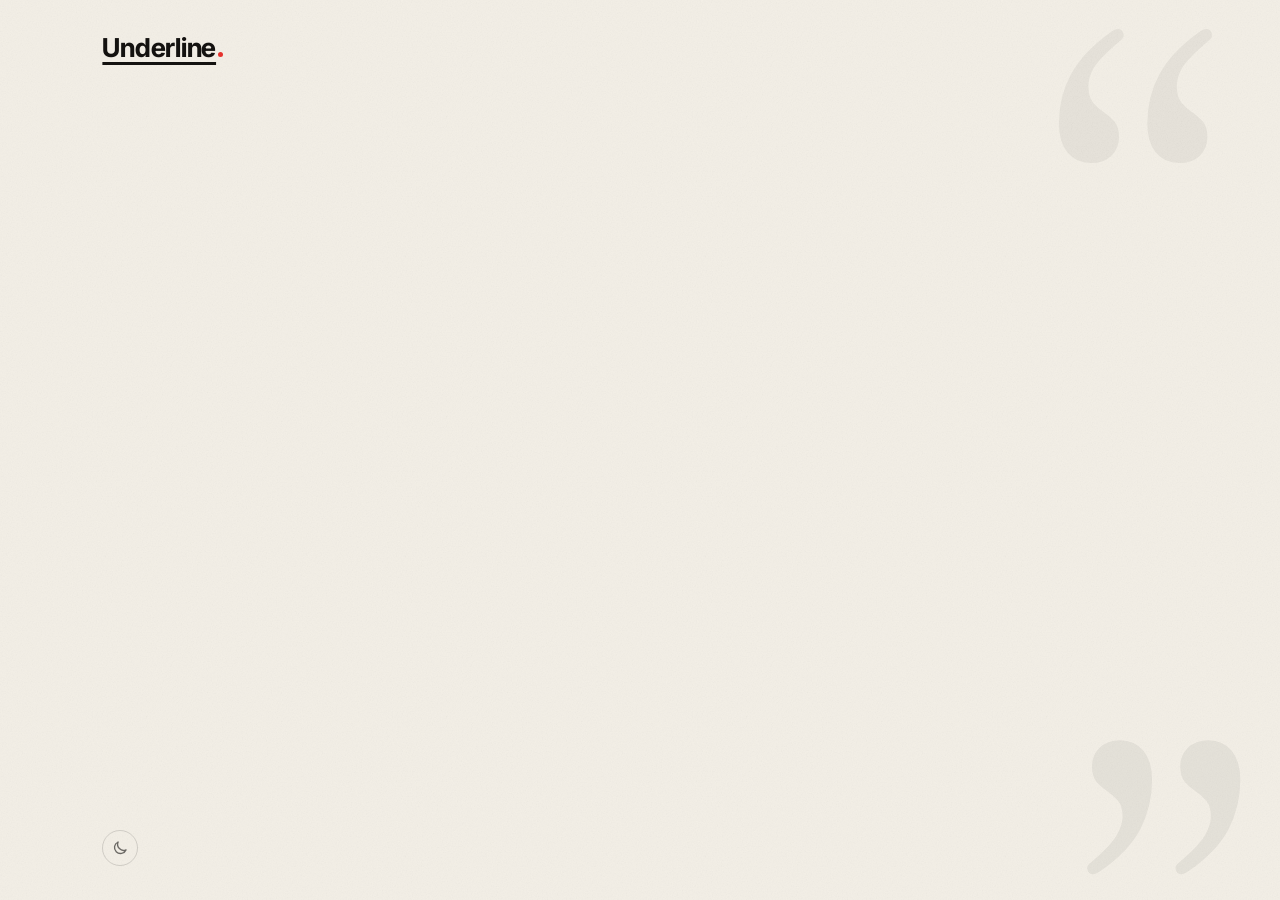
==== newtab.html @ 2535d6ac "Underline v1.1: shared new tab, manual quotes, themes - New tab shows a shuffled quote from the shar" ====
<!DOCTYPE html>
<html lang="en">
<head>
  <meta charset="UTF-8" />
  <meta name="viewport" content="width=device-width, initial-scale=1.0" />
  <title>New Tab</title>
  <style>
    /* Inline so the first paint is already the right colour — no flash */
    html { background: #121110; }
    html[data-theme="light"] { background: #f3efe6; }
  </style>
  <script src="theme.js"></script>
  <link href="https://fonts.googleapis.com/css2?family=Instrument+Serif&family=Inter+Tight:wght@500;600;700&display=swap" rel="stylesheet" />
  <link rel="stylesheet" href="theme.css" />
  <link rel="stylesheet" href="newtab.css" />
</head>
<body>
  <div class="grain"></div>
  <div class="mark mark-top" aria-hidden="true">“</div>
  <div class="mark mark-bottom" aria-hidden="true">”</div>

  <header class="bar">
    <span class="wordmark">Underline<span class="dot"></span></span>
  </header>

  <main>
    <p id="quote"></p>
  </main>

  <!-- Who sent it, bottom left next to the theme switch -->
  <p id="by"></p>

  <!-- Bottom left corner, with the name beside it -->
  <button id="theme" class="tool icon theme-toggle bottom-left" type="button" aria-label="Switch between light and dark">
    <svg class="to-light" viewBox="0 0 24 24" width="18" height="18" aria-hidden="true"><circle cx="12" cy="12" r="4.5" fill="none" stroke="currentColor" stroke-width="1.8"/><path d="M12 2v2.5M12 19.5V22M2 12h2.5M19.5 12H22M4.9 4.9l1.8 1.8M17.3 17.3l1.8 1.8M4.9 19.1l1.8-1.8M17.3 6.7l1.8-1.8" stroke="currentColor" stroke-width="1.8" stroke-linecap="round"/></svg>
    <svg class="to-dark" viewBox="0 0 24 24" width="18" height="18" aria-hidden="true"><path d="M20 14.5A8 8 0 0 1 9.5 4a8 8 0 1 0 10.5 10.5z" fill="none" stroke="currentColor" stroke-width="1.8" stroke-linejoin="round"/></svg>
  </button>

  <script src="config.js"></script>
  <script src="editor.js"></script>
  <script src="newtab.js"></script>
</body>
</html>
---- theme.css ----
/* Shared colours for the new tab and settings pages. theme.js sets data-theme on <html>. */

:root,
:root[data-theme="dark"] {
  color-scheme: dark;
  --bg: #121110;
  --fg: #efe9dd;
  --muted: rgba(239, 233, 221, 0.6);
  --faint: rgba(239, 233, 221, 0.4);
  --line: rgba(239, 233, 221, 0.14);
  --field: #1b1a18;
  --accent: #e5322d;
  --ok: #9be29b;
  --err: #ff8a80;
  --mark: rgba(239, 233, 221, 0.06);
}

:root[data-theme="light"] {
  color-scheme: light;
  --bg: #f3efe6;
  --fg: #141210;
  --muted: rgba(20, 18, 16, 0.6);
  --faint: rgba(20, 18, 16, 0.42);
  --line: rgba(20, 18, 16, 0.14);
  --field: #fffdf8;
  --accent: #e5322d;
  --ok: #2e7d32;
  --err: #c62828;
  --mark: rgba(20, 18, 16, 0.06);
}

html, body {
  background-color: var(--bg);
  color: var(--fg);
}

/* The logo: "underline", underlined in the text colour, with a red full stop */
.wordmark {
  font-weight: 700;
  letter-spacing: -0.01em;
  text-decoration: underline;
  text-decoration-color: var(--fg);
  text-decoration-thickness: 0.11em;
  text-underline-offset: 0.2em;
  white-space: nowrap;
}

.wordmark .dot {
  display: inline-block;
  width: 0.2em;
  height: 0.2em;
  margin-left: 0.07em;
  border-radius: 50%;
  background: var(--accent);
}

/* Show the icon for the theme you'd switch TO */
.theme-toggle .to-light { display: none; }
:root[data-theme="dark"] .theme-toggle .to-light { display: block; }
:root[data-theme="dark"] .theme-toggle .to-dark { display: none; }
---- newtab.css ----
* {
  margin: 0;
  padding: 0;
  box-sizing: border-box;
}

body {
  min-height: 100vh;
  font-family: 'Inter Tight', sans-serif;
  display: flex;
  align-items: center;
  padding: 14vh 8vw;
  overflow: hidden;
  transition: background-color 0.3s ease, color 0.3s ease;
}

/* Paper grain over the whole page */
.grain {
  position: fixed;
  inset: 0;
  pointer-events: none;
  z-index: 1;
  background-image: url("data:image/svg+xml,%3Csvg xmlns='http://www.w3.org/2000/svg' width='300' height='300'%3E%3Cfilter id='n'%3E%3CfeTurbulence type='fractalNoise' baseFrequency='0.8' numOctaves='3' stitchTiles='stitch'/%3E%3CfeColorMatrix type='saturate' values='0'/%3E%3C/filter%3E%3Crect width='300' height='300' filter='url(%23n)' opacity='0.08'/%3E%3C/svg%3E");
  background-size: 300px 300px;
}

/* Large, faint quote marks: an opening one top right, a closing one bottom right */
.mark {
  position: fixed;
  right: 2vw;
  z-index: 2;
  font-family: 'Instrument Serif', serif;
  font-size: min(46vw, 80vh);
  line-height: 1;
  color: var(--mark);
  pointer-events: none;
  user-select: none;
}

.mark-top {
  top: 0;
}

.mark-bottom {
  bottom: -0.62em;
}

/* ---------- Top bar ---------- */

.bar {
  position: fixed;
  top: 32px;
  left: 8vw;
  right: 8vw;
  z-index: 5;
  display: flex;
  align-items: center;
  gap: 18px;
}

.bar .wordmark {
  font-size: 26px;
}

.tool {
  font: 500 14px/1 'Inter Tight', sans-serif;
  color: var(--muted);
  background: transparent;
  border: 1px solid var(--line);
  border-radius: 999px;
  padding: 9px 16px;
  cursor: pointer;
  transition: color 0.2s ease, border-color 0.2s ease;
}

.tool:hover,
.tool:focus-visible {
  color: var(--fg);
  border-color: var(--faint);
  outline: none;
}

.bottom-left {
  position: fixed;
  left: 8vw;
  bottom: 34px;
  z-index: 5;
}

.tool.icon {
  width: 36px;
  height: 36px;
  padding: 0;
  display: grid;
  place-items: center;
}

/* ---------- Quote ---------- */

main {
  position: relative;
  z-index: 4;
  max-width: 78vw;
}

#quote,
#by {
  opacity: 0;
  transform: translateY(22px);
  transition: opacity 0.6s ease, transform 0.6s ease;
}

#quote {
  font-family: 'Inter Tight', sans-serif;
  font-size: clamp(32px, 3.6vw, 56px);
  font-weight: 600;
  line-height: 1.2;
  letter-spacing: -0.02em;
}

/* Longer quotes step down so they still fit on one screen */
#quote.medium { font-size: clamp(26px, 2.8vw, 44px); }
#quote.long   { font-size: clamp(22px, 2vw, 32px); line-height: 1.3; }
#quote.empty  { font-size: clamp(22px, 2vw, 30px); font-weight: 500; color: var(--muted); }

#quote kbd {
  font-family: 'Inter Tight', sans-serif;
  font-size: 0.85em;
  font-weight: 600;
  color: var(--fg);
}

#by {
  position: fixed;
  left: calc(8vw + 52px);
  right: 30vw;
  bottom: 40px;
  z-index: 5;
  font-size: clamp(18px, 1.45vw, 23px);
  font-weight: 500;
  color: var(--muted);
  transition-delay: 0.08s;
}

#by a {
  color: var(--fg);
  font-weight: 600;
  text-decoration: underline;
  text-decoration-color: var(--line);
  text-decoration-thickness: 2px;
  text-underline-offset: 5px;
  transition: text-decoration-color 0.2s ease;
}

#by a:hover {
  text-decoration-color: var(--accent);
}

.visible {
  opacity: 1 !important;
  transform: none !important;
}
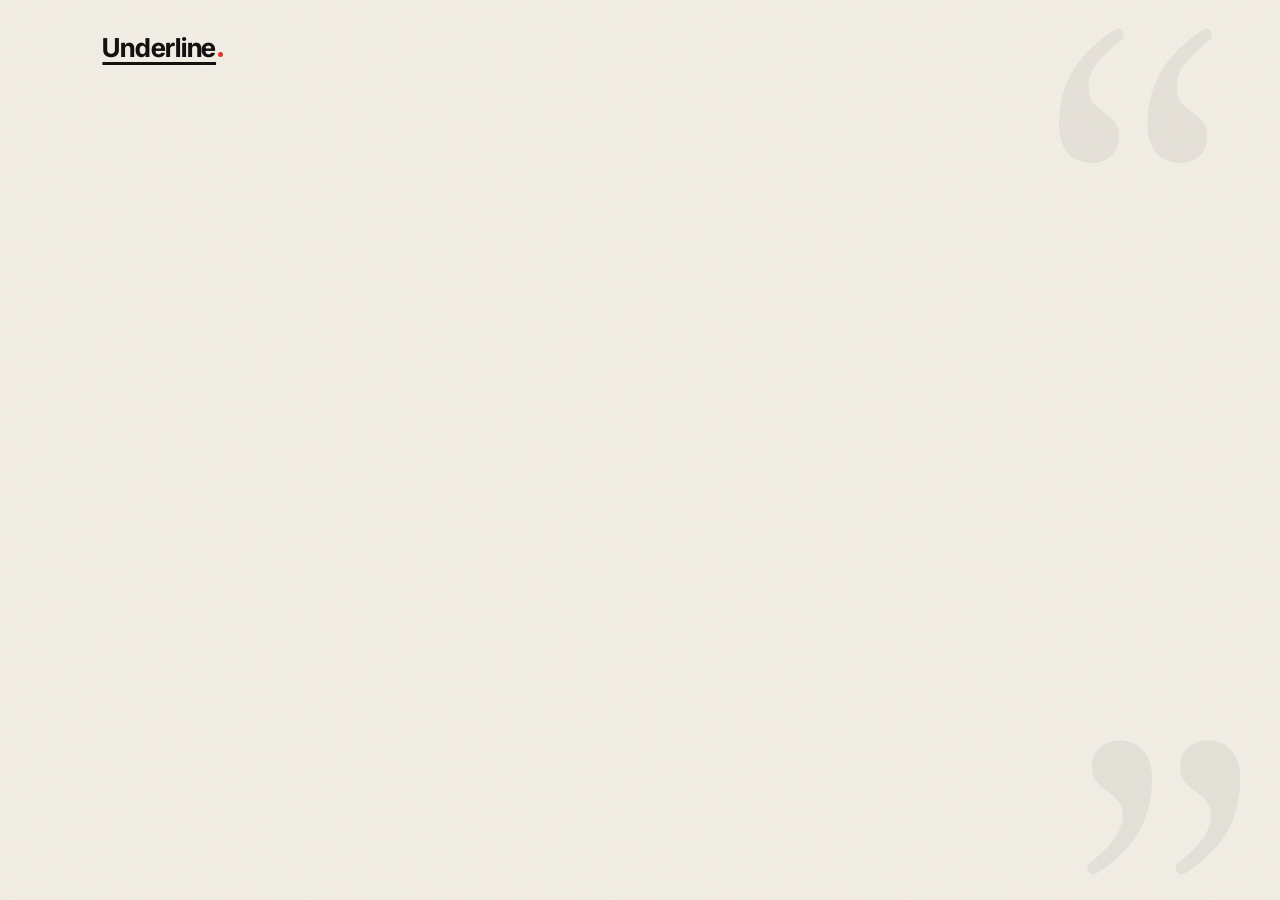
==== commit 5e5786e5: "Add Windows app for Ctrl+Shift+U anywhere; simplify new tab - desktop/: a small tray app that saves " ====
--- a/newtab.html
+++ b/newtab.html
@@ -27,14 +27,8 @@
     <p id="quote"></p>
   </main>
 
-  <!-- Who sent it, bottom left next to the theme switch -->
+  <!-- Who sent it, bottom left -->
   <p id="by"></p>
-
-  <!-- Bottom left corner, with the name beside it -->
-  <button id="theme" class="tool icon theme-toggle bottom-left" type="button" aria-label="Switch between light and dark">
-    <svg class="to-light" viewBox="0 0 24 24" width="18" height="18" aria-hidden="true"><circle cx="12" cy="12" r="4.5" fill="none" stroke="currentColor" stroke-width="1.8"/><path d="M12 2v2.5M12 19.5V22M2 12h2.5M19.5 12H22M4.9 4.9l1.8 1.8M17.3 17.3l1.8 1.8M4.9 19.1l1.8-1.8M17.3 6.7l1.8-1.8" stroke="currentColor" stroke-width="1.8" stroke-linecap="round"/></svg>
-    <svg class="to-dark" viewBox="0 0 24 24" width="18" height="18" aria-hidden="true"><path d="M20 14.5A8 8 0 0 1 9.5 4a8 8 0 1 0 10.5 10.5z" fill="none" stroke="currentColor" stroke-width="1.8" stroke-linejoin="round"/></svg>
-  </button>
 
   <script src="config.js"></script>
   <script src="editor.js"></script>
--- a/theme.css
+++ b/theme.css
@@ -54,7 +54,3 @@
   background: var(--accent);
 }
 
-/* Show the icon for the theme you'd switch TO */
-.theme-toggle .to-light { display: none; }
-:root[data-theme="dark"] .theme-toggle .to-light { display: block; }
-:root[data-theme="dark"] .theme-toggle .to-dark { display: none; }
--- a/newtab.css
+++ b/newtab.css
@@ -62,39 +62,6 @@
   font-size: 26px;
 }
 
-.tool {
-  font: 500 14px/1 'Inter Tight', sans-serif;
-  color: var(--muted);
-  background: transparent;
-  border: 1px solid var(--line);
-  border-radius: 999px;
-  padding: 9px 16px;
-  cursor: pointer;
-  transition: color 0.2s ease, border-color 0.2s ease;
-}
-
-.tool:hover,
-.tool:focus-visible {
-  color: var(--fg);
-  border-color: var(--faint);
-  outline: none;
-}
-
-.bottom-left {
-  position: fixed;
-  left: 8vw;
-  bottom: 34px;
-  z-index: 5;
-}
-
-.tool.icon {
-  width: 36px;
-  height: 36px;
-  padding: 0;
-  display: grid;
-  place-items: center;
-}
-
 /* ---------- Quote ---------- */
 
 main {
@@ -132,7 +99,7 @@
 
 #by {
   position: fixed;
-  left: calc(8vw + 52px);
+  left: 8vw;
   right: 30vw;
   bottom: 40px;
   z-index: 5;
